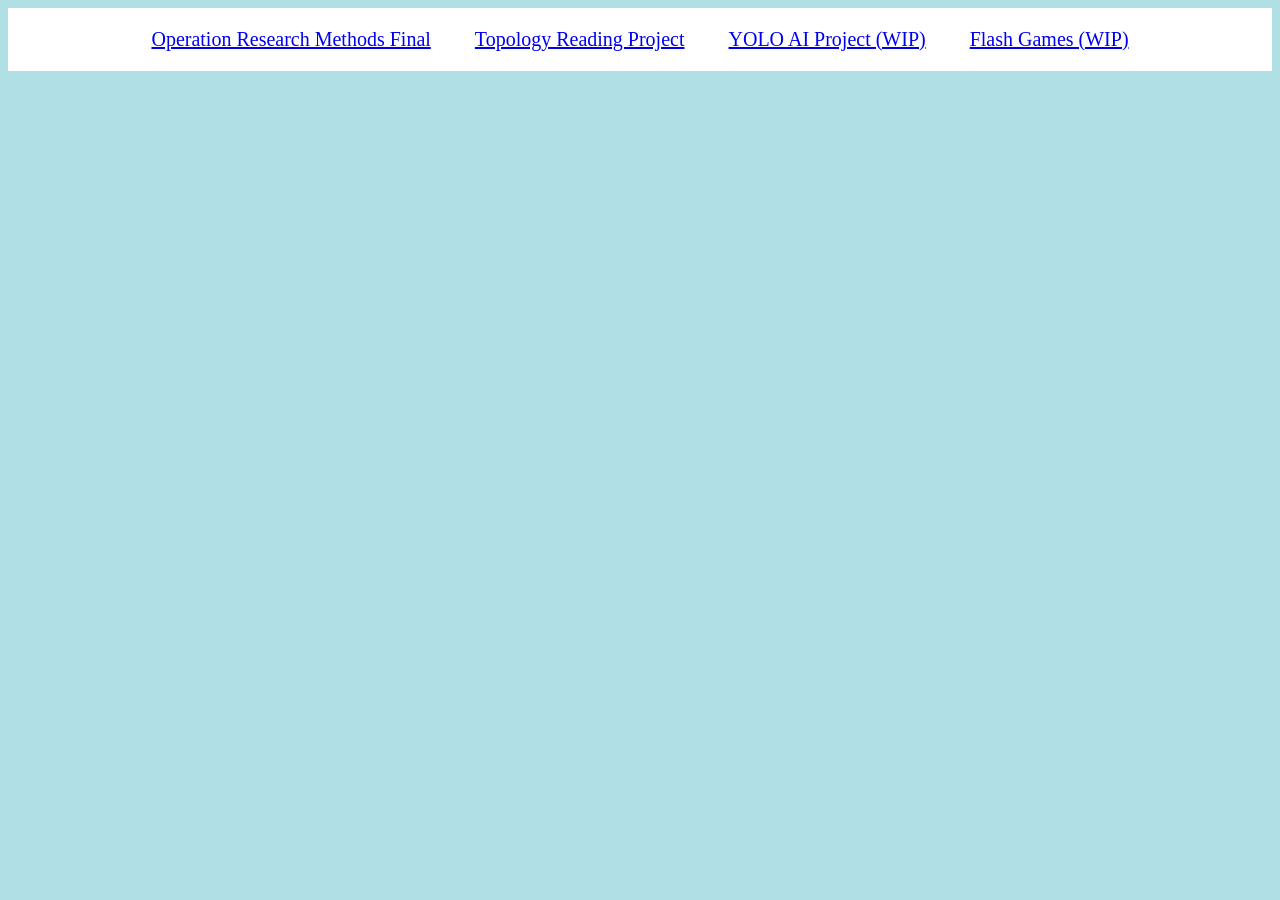
==== index.html @ 978dcf6a "Update index.html" ====
<html>
  <body style="background-color:powderblue;">

  <head>
    <title>
      Chicken Joe's Projects
    </title>
   <style>
.nav {
  background-color: white; 
  list-style-type: none;
  text-align: center;
  margin: 0;
  padding: 0;
}

.nav li {
  display: inline-block;
  font-size: 20px;
  padding: 20px;
}
</style>
</head>
<body>

<ul class="nav">
  <li><a href="ORM/index.html">Operation Research Methods Final</a></li>
  <li><a href="Topology/index.html">Topology Reading Project</a></li>
  <li><a href="#YOLO"> YOLO AI Project (WIP) </a></li>
  <li><a href="#Games">Flash Games (WIP)</a></li>
  
</ul>

</head>
<body>

  </body>
</html>
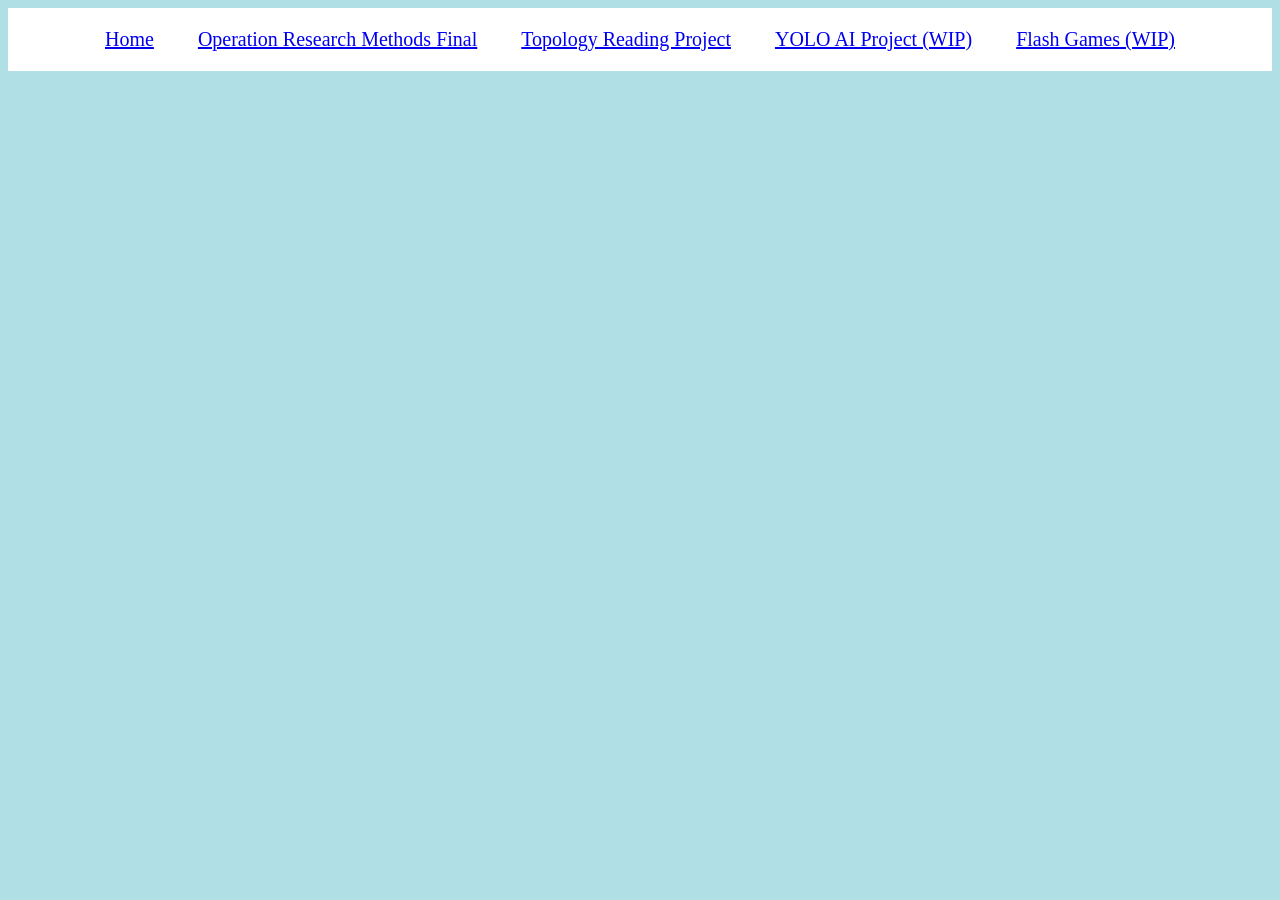
==== commit df0d8a64: "Update index.html" ====
--- a/index.html
+++ b/index.html
@@ -24,6 +24,7 @@
 <body>
 
 <ul class="nav">
+  <li><a href="index.html">Home</a></li>
   <li><a href="ORM/index.html">Operation Research Methods Final</a></li>
   <li><a href="Topology/index.html">Topology Reading Project</a></li>
   <li><a href="#YOLO"> YOLO AI Project (WIP) </a></li>
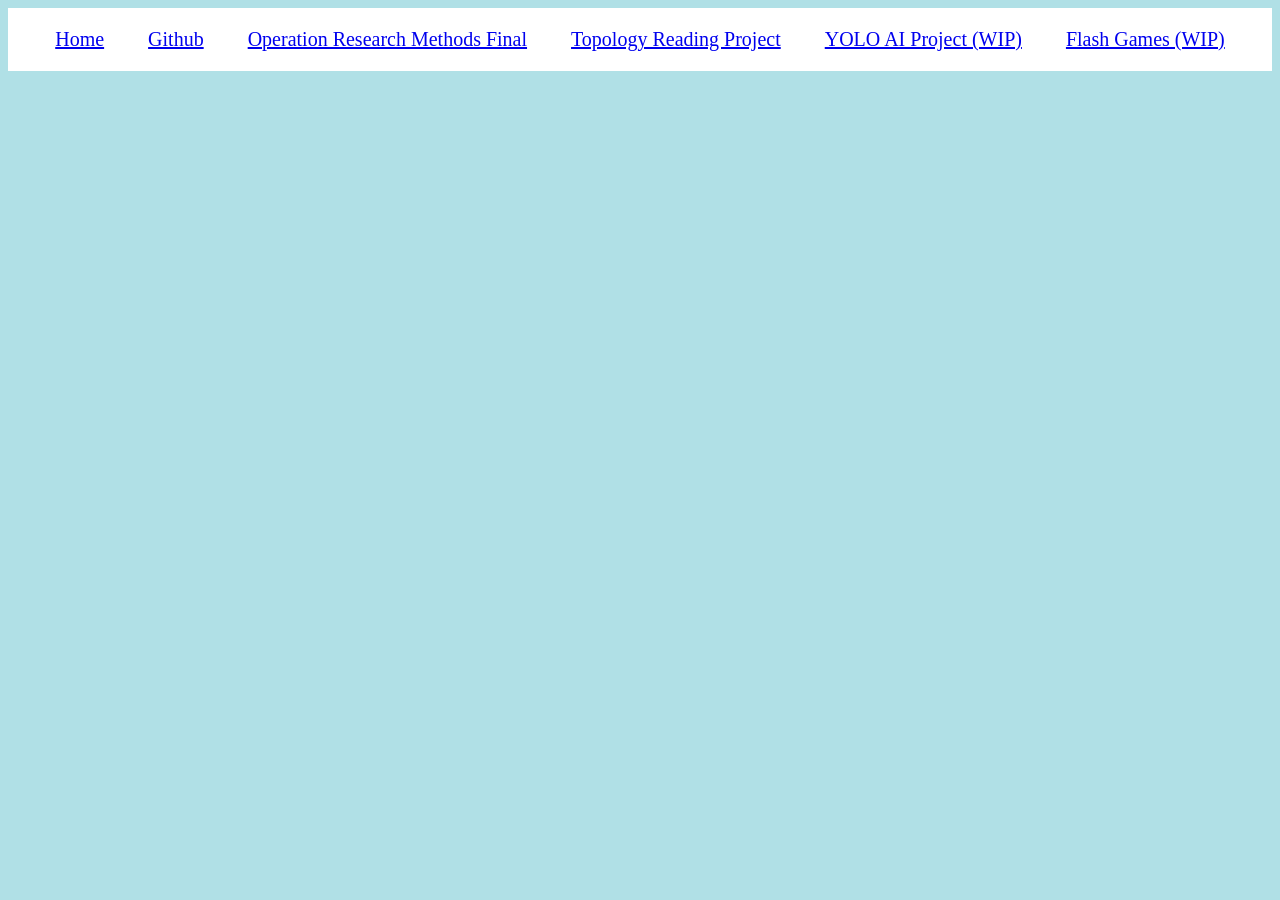
==== commit 10059810: "Update index.html" ====
--- a/index.html
+++ b/index.html
@@ -25,15 +25,13 @@
 
 <ul class="nav">
   <li><a href="index.html">Home</a></li>
+  <li><a href="https://github.com/JosephClevel2000">Github</a></li>
   <li><a href="ORM/index.html">Operation Research Methods Final</a></li>
-  <li><a href="Topology/index.html">Topology Reading Project</a></li>
-  <li><a href="#YOLO"> YOLO AI Project (WIP) </a></li>
-  <li><a href="#Games">Flash Games (WIP)</a></li>
+  <li><a href="https://chickenjoe.net/Topology/index">Topology Reading Project</a></li>
+  <li><a href="https://chickenjoe.net/YOLO/index"> YOLO AI Project (WIP) </a></li>
+  <li><a href="https://chickenjoe.net/Games/index">Flash Games (WIP)</a></li>
   
 </ul>
-
+</body>
 </head>
-<body>
-
-  </body>
 </html>
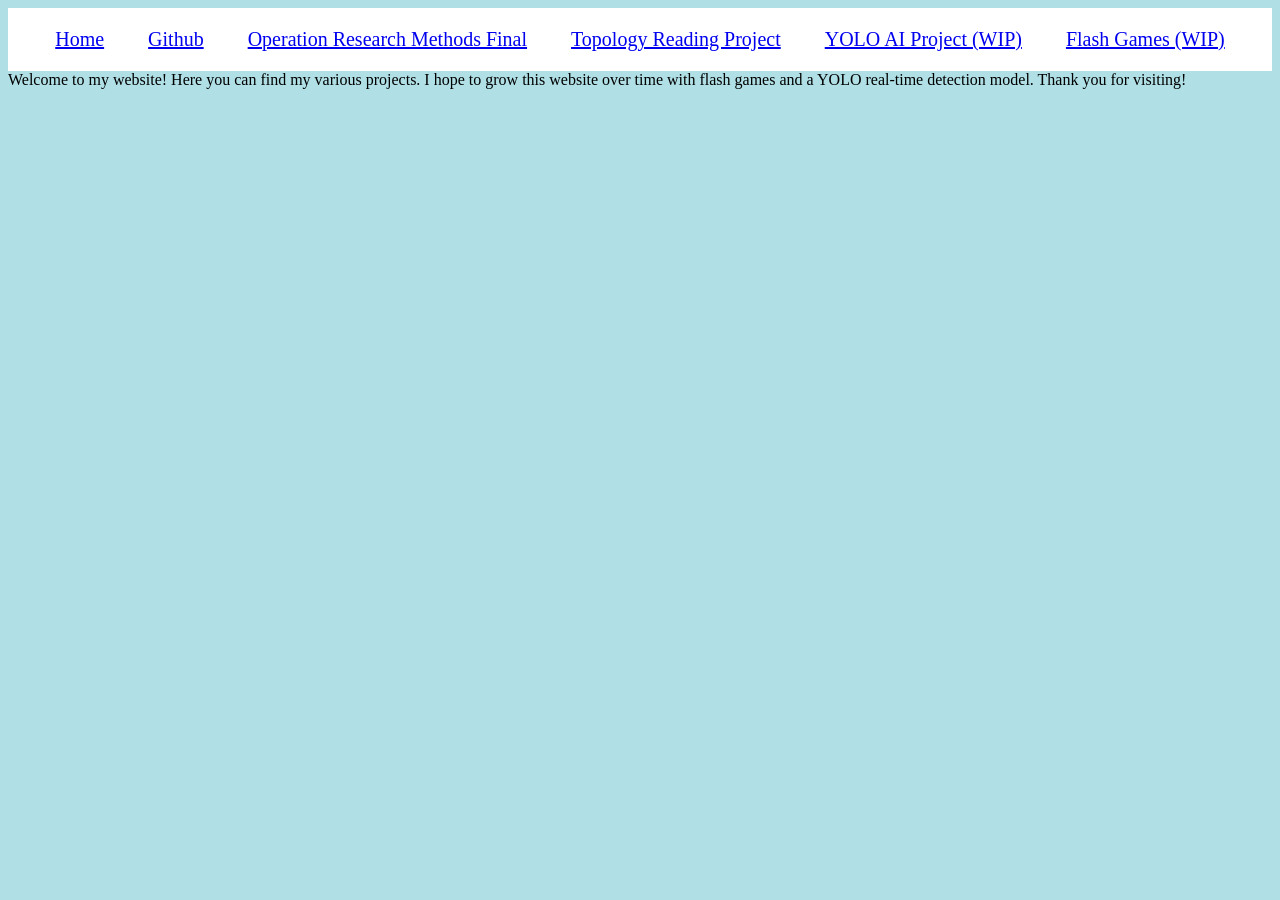
==== commit 01e4110f: "Update index.html" ====
--- a/index.html
+++ b/index.html
@@ -24,9 +24,9 @@
 <body>
 
 <ul class="nav">
-  <li><a href="index.html">Home</a></li>
+  <li><a href="https://chickenjoe.net">Home</a></li>
   <li><a href="https://github.com/JosephClevel2000">Github</a></li>
-  <li><a href="ORM/index.html">Operation Research Methods Final</a></li>
+  <li><a href="https://chickenjoe.net/ORM/index.html">Operation Research Methods Final</a></li>
   <li><a href="https://chickenjoe.net/Topology/index">Topology Reading Project</a></li>
   <li><a href="https://chickenjoe.net/YOLO/index"> YOLO AI Project (WIP) </a></li>
   <li><a href="https://chickenjoe.net/Games/index">Flash Games (WIP)</a></li>
@@ -34,4 +34,9 @@
 </ul>
 </body>
 </head>
+<body>
+  <p1>
+    Welcome to my website! Here you can find my various projects. I hope to grow this website over time with flash games and a YOLO real-time detection model. Thank you for visiting!
+  </p1>
+</body>
 </html>
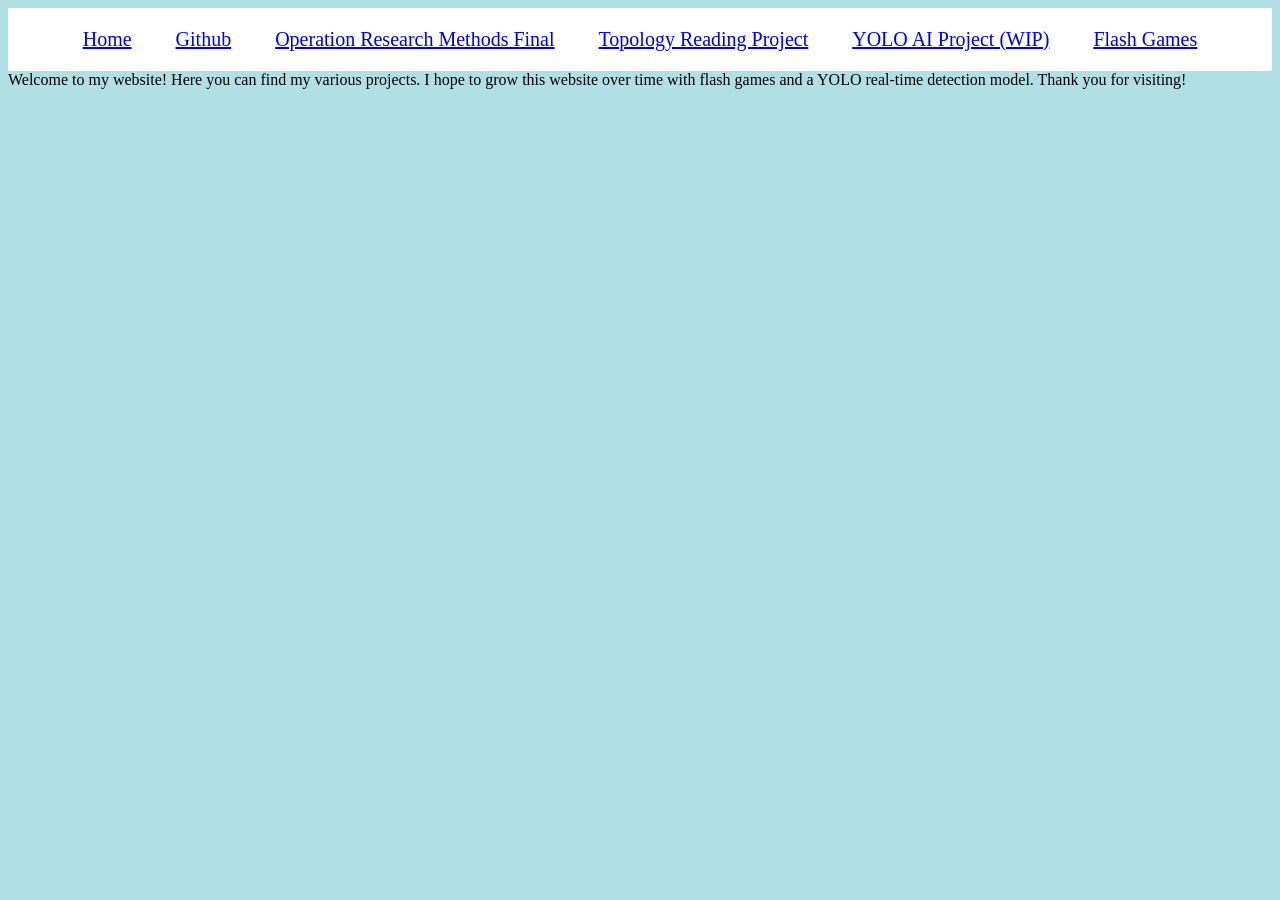
==== commit deadd352: "Fixed links from old site to repository." ====
--- a/index.html
+++ b/index.html
@@ -24,12 +24,12 @@
 <body>
 
 <ul class="nav">
-  <li><a href="https://chickenjoe.net">Home</a></li>
+  <li><a href="https://josephclevel2000.github.io/t">Home</a></li>
   <li><a href="https://github.com/JosephClevel2000">Github</a></li>
-  <li><a href="https://chickenjoe.net/ORM/index.html">Operation Research Methods Final</a></li>
-  <li><a href="https://chickenjoe.net/Topology/index">Topology Reading Project</a></li>
-  <li><a href="https://chickenjoe.net/YOLO/index"> YOLO AI Project (WIP) </a></li>
-  <li><a href="https://chickenjoe.net/Games/index">Flash Games (WIP)</a></li>
+  <li><a href="https://josephclevel2000.github.io/ORM/index.html">Operation Research Methods Final</a></li>
+  <li><a href="https://josephclevel2000.github.io/Topology/index">Topology Reading Project</a></li>
+  <li><a href="https://josephclevel2000.github.io/YOLO/index"> YOLO AI Project (WIP) </a></li>
+  <li><a href="https://josephclevel2000.github.io/Games/index">Flash Games</a></li>
   
 </ul>
 </body>
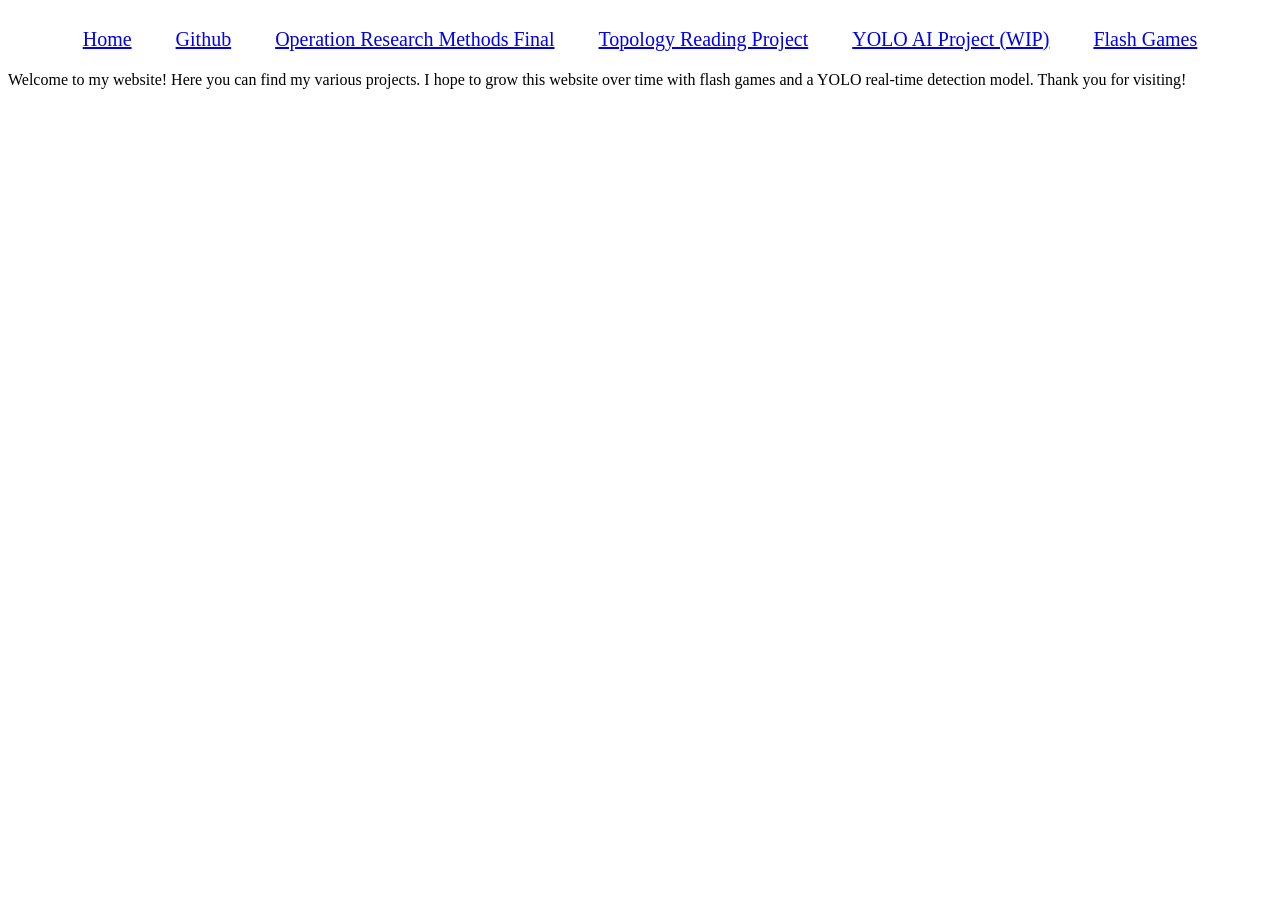
==== commit 34e728f9: "Updated background color." ====
--- a/index.html
+++ b/index.html
@@ -1,9 +1,9 @@
 <html>
-  <body style="background-color:powderblue;">
+  <body style="background-color:white;">
 
   <head>
     <title>
-      Chicken Joe's Projects
+      Joe's Website
     </title>
    <style>
 .nav {
